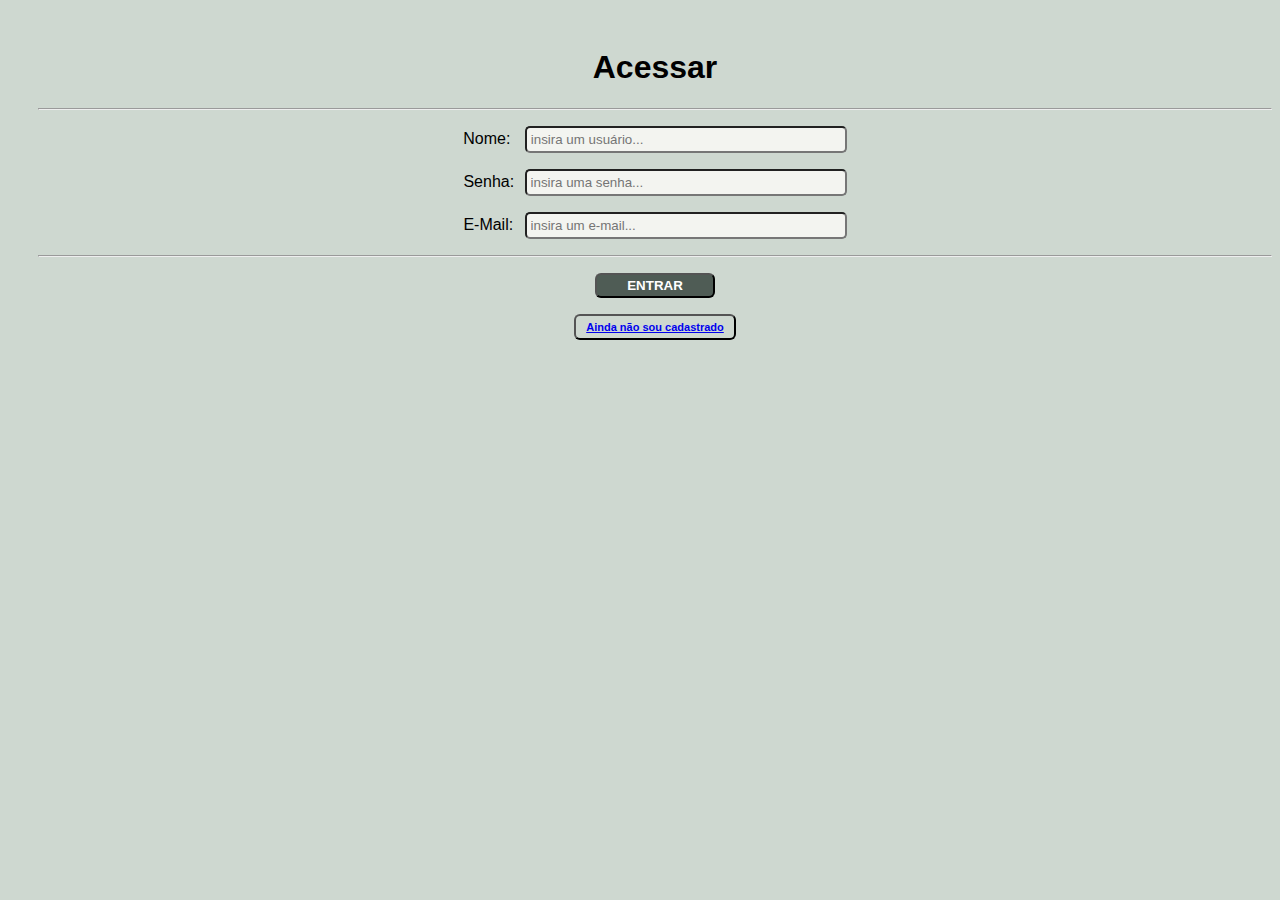
==== login.html @ 0d4f8be2 "Tela de login" ====
<!DOCTYPE html>
<html lang="pt-br">
<head>
    <meta charset="UTF-8">
    <meta name="viewport" content="width=device-width, initial-scale=1.0">
    <title>Acessar</title>
    <link rel="shortcut icon" href="img/logo.ico" type="image/x-icon">
    <link rel="stylesheet" href="css/user.css">      
    <style>
        .p-login{
            text-align: center;
        }
    </style> 
</head>
<body>
    <section>
        <h1>Acessar</h1>
        <form action="#" method="get" autocomplete="off">
            <hr>
            <p class="p-login">
                <label for="id-nome" class="lb1">Nome:</label>
                <input type="text" name="nome" class="inpt1" id="id-nome" placeholder="insira um usuário..." required>
            </p>
            <p class="p-login">
                <label for="id-senha" class="lb2">Senha:</label>
                <input type="password" name="senha" class="inpt2" id="id-senha" placeholder="insira uma senha..." required>                
            </p>
            <p class="p-login">
                <label for="id-email" class="lb3">E-Mail:</label>
                <input type="email" name="email" class="inpt3" id="id-email" placeholder="insira um e-mail..." required>                
            </p>
            <hr>            
            <p>
                <input type="submit" value="ENTRAR" class="inpt_btn_reg">
            </p>
            <p>
                <button class="btn-cadastrar" id="btn-cad">
                    <a href="user/register.html" class="link" target="frame">Ainda não sou cadastrado</a>
                </button>
            </p>
        </form>
        <dialog>
            <iframe src="user/register.html" name="frame"></iframe>
            <br>
            <button class="btn-fechar">FECHAR</button>
        </dialog>
    </section>    
</body>
<script src="js/modal-user.js"></script>
</html>
---- css/user.css ----
@charset "UTF-8";

/*Configurações gerais da página*/
body{
    font-family: Arial, Helvetica, sans-serif;  
    background-color: #CED8D0;  
}

section{
    text-align: center;  
    background-color: var(--color1);    
    height: 560.5px;
    padding-top: 20px;
    padding-left: 30px; 
}

table{
    margin: auto;
}

.btn-cadastrar{
    background-color: var(--color4);
    color: var(--color0);
    font-size: 11px;
    font-weight: bold;
    padding: 5px 10px 5px 10px;
    border-radius: 6px;
    margin-bottom: 15px;
}

.btn-editar{
    background-color: var(--color4);
    color: var(--color0);
    font-size: 10px;
    font-weight: bold;
    padding: 3px 6px 3px 6px;
    margin-right: 1px;
    border-radius: 5px;
}

.btn-excluir{
    background-color: red;
    color: var(--color0);
    font-size: 10px;
    font-weight: bold;
    padding: 3px;
    padding: 3px 6px 3px 6px;
    border-radius: 6px;
}

/*Configurações do Iframe e do Dialog*/
iframe{
    width: 430px;
    height: 300px;       
}

dialog{
    background-color: #CED8D0;
    margin: 2% 75% 50% 37.5%;
    padding: 10px 10px 30px 10px;       
}

.btn-fechar{
    background-color: var(--color4);    
    color: var(--color0);
    font-weight: bold;
    padding: 5px 12px 5px 12px;
    border-radius: 6px;
}

dialog::backdrop{
    background-color: var(--color3);
    opacity: 0.6;
}

/*Configurações da tabela da página*/
.th1{
    padding-right: 100px;
}

.th2{
    padding-right: 30px;
}

.th3{
    padding-right: 200px;
}

.th4{
    padding-right: 75px;    
}

/*Configurações da tela de cadastro e editar*/
#section-iframe{
    text-align: center;
    height: 200px;
    padding: 10px;
}

.p1{
    text-align: left;
}
    
.lb1{
    margin-right: 10px;
}

.lb2{
    margin-right: 6px;
}

.lb3{
    margin-right: 7px;
}

.inpt1, .inpt2, .inpt3{
    background-color: #F3F4F0;
    width: 310px;
    border-radius: 5px;
    padding: 4px;
}

.inpt_btn_reg{
    background-color: #4F5C55;
    color: white;
    font-weight: bold;
    border-radius: 6px;
    padding: 3px 30px 3px 30px;
}

.inpt_btn_edt{
    background-color: #4F5C55;
    color: white;
    font-weight: bold;
    border-radius: 6px;
    padding: 3px 30px 3px 30px;
}
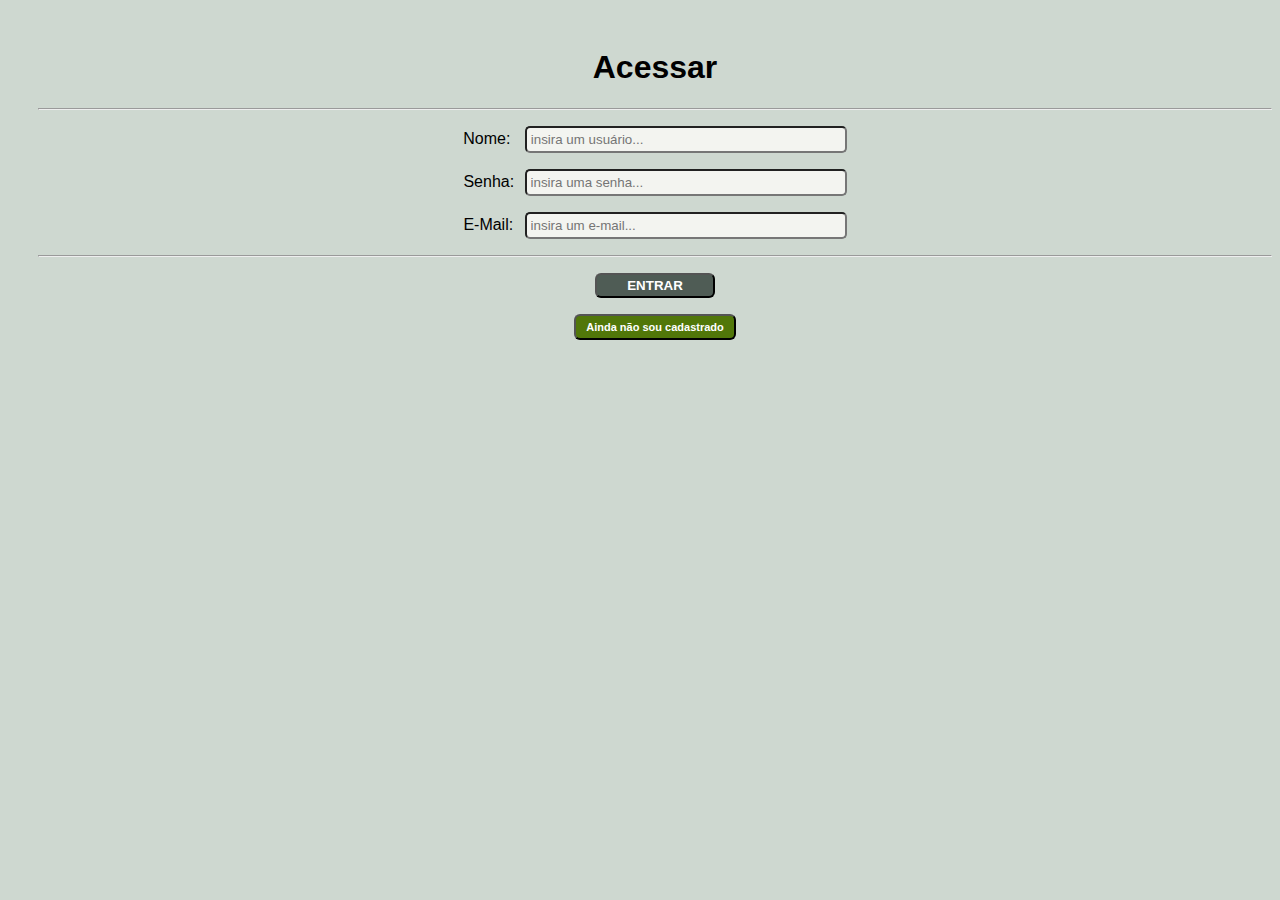
==== commit 3ce195f3: "Atualização de modal" ====
--- a/login.html
+++ b/login.html
@@ -1,17 +1,32 @@
 <!DOCTYPE html>
 <html lang="pt-br">
+
 <head>
     <meta charset="UTF-8">
     <meta name="viewport" content="width=device-width, initial-scale=1.0">
     <title>Acessar</title>
     <link rel="shortcut icon" href="img/logo.ico" type="image/x-icon">
-    <link rel="stylesheet" href="css/user.css">      
+    <link rel="stylesheet" href="css/user.css">
     <style>
-        .p-login{
+        .p-login {
             text-align: center;
         }
-    </style> 
+
+        :root {
+            --color0: #F3F4F0;
+            --color1: #CED8D0;
+            --color2: #96A5A0;
+            --color3: #4F5C55;
+            --color4: #517709;
+        }
+
+        a {
+            text-decoration: none;
+            color: white;
+        }
+    </style>
 </head>
+
 <body>
     <section>
         <h1>Acessar</h1>
@@ -23,13 +38,14 @@
             </p>
             <p class="p-login">
                 <label for="id-senha" class="lb2">Senha:</label>
-                <input type="password" name="senha" class="inpt2" id="id-senha" placeholder="insira uma senha..." required>                
+                <input type="password" name="senha" class="inpt2" id="id-senha" placeholder="insira uma senha..."
+                    required>
             </p>
             <p class="p-login">
                 <label for="id-email" class="lb3">E-Mail:</label>
-                <input type="email" name="email" class="inpt3" id="id-email" placeholder="insira um e-mail..." required>                
+                <input type="email" name="email" class="inpt3" id="id-email" placeholder="insira um e-mail..." required>
             </p>
-            <hr>            
+            <hr>
             <p>
                 <input type="submit" value="ENTRAR" class="inpt_btn_reg">
             </p>
@@ -44,7 +60,8 @@
             <br>
             <button class="btn-fechar">FECHAR</button>
         </dialog>
-    </section>    
+    </section>
 </body>
 <script src="js/modal-user.js"></script>
+
 </html>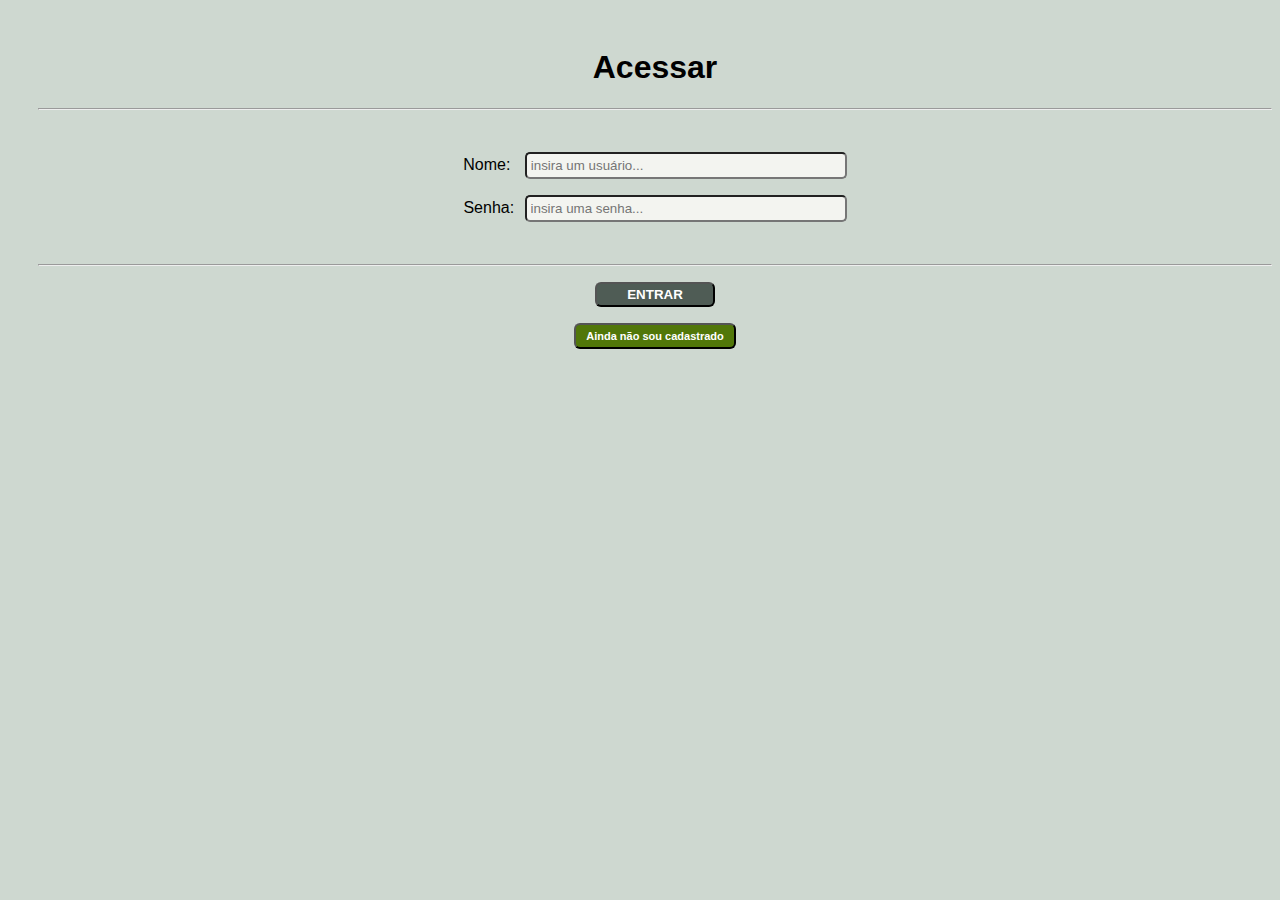
==== commit ee9d43a7: "Atualização de modal tela de login" ====
--- a/login.html
+++ b/login.html
@@ -32,6 +32,7 @@
         <h1>Acessar</h1>
         <form action="#" method="get" autocomplete="off">
             <hr>
+            <br>
             <p class="p-login">
                 <label for="id-nome" class="lb1">Nome:</label>
                 <input type="text" name="nome" class="inpt1" id="id-nome" placeholder="insira um usuário..." required>
@@ -41,27 +42,23 @@
                 <input type="password" name="senha" class="inpt2" id="id-senha" placeholder="insira uma senha..."
                     required>
             </p>
-            <p class="p-login">
-                <label for="id-email" class="lb3">E-Mail:</label>
-                <input type="email" name="email" class="inpt3" id="id-email" placeholder="insira um e-mail..." required>
-            </p>
+           <br>
             <hr>
             <p>
                 <input type="submit" value="ENTRAR" class="inpt_btn_reg">
-            </p>
-            <p>
-                <button class="btn-cadastrar" id="btn-cad">
-                    <a href="user/register.html" class="link" target="frame">Ainda não sou cadastrado</a>
-                </button>
-            </p>
-        </form>
+            </p>            
+        </form>  
+        <p>
+            <button class="btn-cadastrar" id="btn-cad">
+                <a href="user/register.html" class="link" target="frame">Ainda não sou cadastrado</a>
+            </button>
+        </p>      
         <dialog>
-            <iframe src="user/register.html" name="frame"></iframe>
+            <iframe src="user/register.html" name="frame" frameborder="0"></iframe>
             <br>
             <button class="btn-fechar">FECHAR</button>
-        </dialog>
+        </dialog>       
     </section>
 </body>
-<script src="js/modal-user.js"></script>
-
+<script src="js/modal-user-log.js"></script>
 </html>